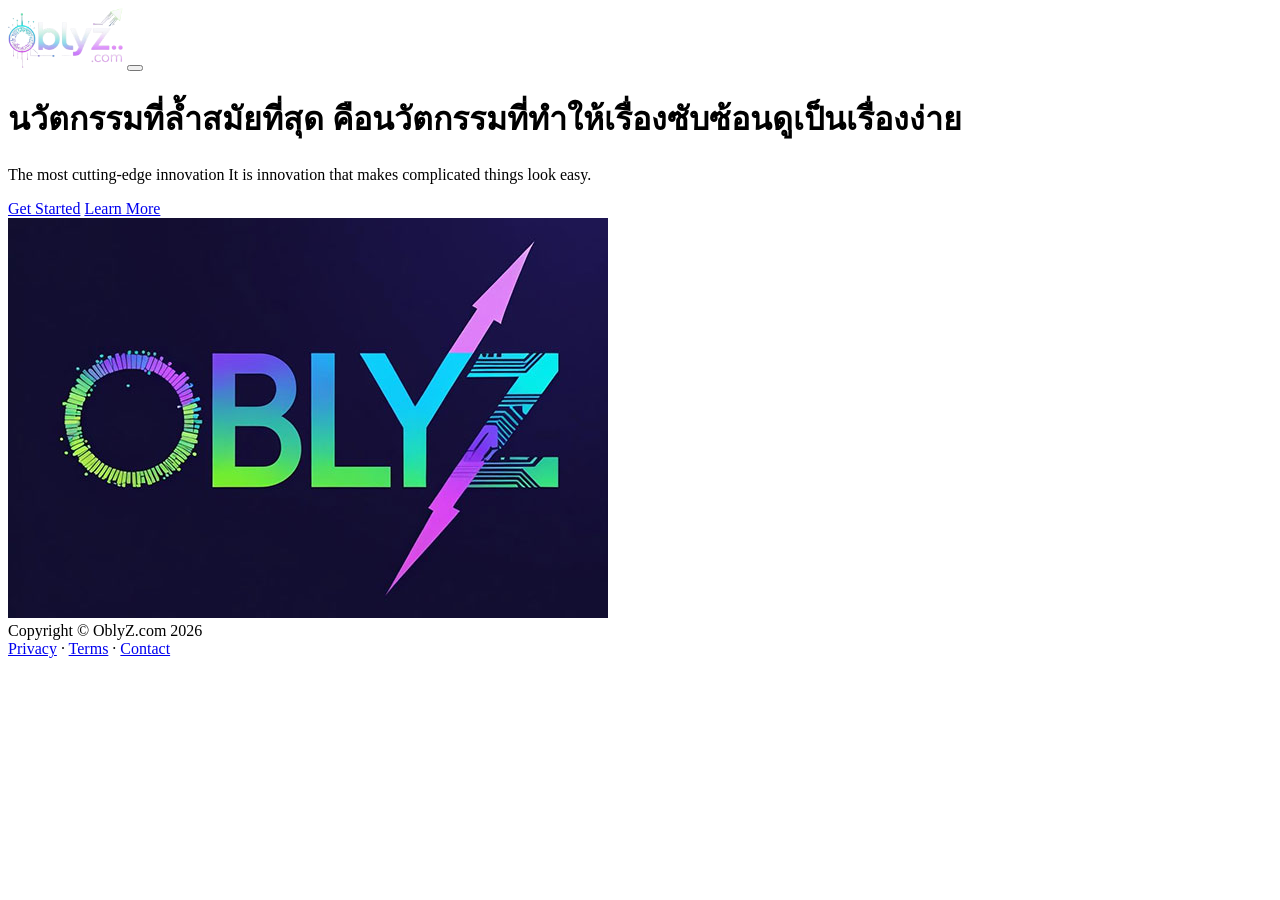
==== index.html @ 7d482b87 "Update index.html" ====
<!DOCTYPE html>
<html lang="th">

<head>
    <meta charset="utf-8" />
    <meta name="viewport" content="width=device-width, initial-scale=1, shrink-to-fit=no" />
    <meta name="description" content="" />
    <meta name="author" content="" />
    <title>Modern Business - OBLYZ</title>
    <!-- Favicon-->
    <link rel="icon" type="image/x-icon" href="assets/favicon.ico" />
    <!-- Bootstrap icons-->
    <link href="https://cdn.jsdelivr.net/npm/bootstrap-icons@1.5.0/font/bootstrap-icons.css" rel="stylesheet" />
    <!-- Core theme CSS (includes Bootstrap)-->
    <link href="css/styles.css" rel="stylesheet" />
</head>

<body class="d-flex flex-column h-100 bg-dark">
    <main class="flex-shrink-0">
        <!-- Navigation-->
        <nav class="navbar navbar-expand-lg navbar-dark bg-dark fixed-top">
            <div class="container px-5">
                <a class="navbar-brand" href="index.html"><img src="assets/img/logo2.png" alt="oblyz.com" style="width:115px;height:60px;"></a>
                <button class="navbar-toggler" type="button" data-bs-toggle="collapse" data-bs-target="#navbarSupportedContent" aria-controls="navbarSupportedContent" aria-expanded="false" aria-label="Toggle navigation"><span class="navbar-toggler-icon"></span></button>
                <!-- <div class="collapse navbar-collapse" id="navbarSupportedContent">
                    <ul class="navbar-nav ms-auto mb-2 mb-lg-0">
                        <li class="nav-item"><a class="nav-link" href="index.html">Home</a></li>
                        <li class="nav-item"><a class="nav-link" href="about.html">About</a></li>
                        <li class="nav-item"><a class="nav-link" href="contact.html">Contact</a></li>
                        <li class="nav-item"><a class="nav-link" href="pricing.html">Pricing</a></li>
                        <li class="nav-item"><a class="nav-link" href="faq.html">FAQ</a></li>
                        <li class="nav-item dropdown">
                            <a class="nav-link dropdown-toggle" id="navbarDropdownBlog" href="#" role="button" data-bs-toggle="dropdown" aria-expanded="false">Blog</a>
                            <ul class="dropdown-menu dropdown-menu-end" aria-labelledby="navbarDropdownBlog">
                                <li><a class="dropdown-item" href="blog-home.html">Blog Home</a></li>
                                <li><a class="dropdown-item" href="blog-post.html">Blog Post</a></li>
                            </ul>
                        </li>
                        <li class="nav-item dropdown">
                            <a class="nav-link dropdown-toggle" id="navbarDropdownPortfolio" href="#" role="button" data-bs-toggle="dropdown" aria-expanded="false">Portfolio</a>
                            <ul class="dropdown-menu dropdown-menu-end" aria-labelledby="navbarDropdownPortfolio">
                                <li><a class="dropdown-item" href="portfolio-overview.html">Portfolio Overview</a></li>
                                <li><a class="dropdown-item" href="portfolio-item.html">Portfolio Item</a></li>
                            </ul>
                        </li>
                    </ul>
                </div> -->
            </div>
        </nav>
        <!-- Header-->
        <header class="bg-dark py-5">
            <div class="container px-5">
                <div class="row gx-5 align-items-center justify-content-center">
                    <div class="col-lg-8 col-xl-7 col-xxl-6">
                        <div class="my-5 text-center text-xl-start">
                            <h1 class="display-6 fw-bolder text-white mb-2">นวัตกรรมที่ล้ำสมัยที่สุด คือนวัตกรรมที่ทำให้เรื่องซับซ้อนดูเป็นเรื่องง่าย</h1>
                            <p class="lead fw-normal text-white-50 mb-4">The most cutting-edge innovation It is innovation that makes complicated things look easy.</p>
                            <div class="d-grid gap-3 d-sm-flex justify-content-sm-center justify-content-xl-start">
                                <a class="btn btn-primary btn-lg px-4 me-sm-3" href="#features">Get Started</a>
                                <a class="btn btn-outline-light btn-lg px-4" href="#!">Learn More</a>
                            </div>
                        </div>
                    </div>
                    <div class="col-xl-5 col-xxl-6 d-none d-xl-block text-center"><img class="img-fluid rounded-3 my-5" src="assets/img/600x400.jpg" alt="..." /></div>
                </div>
            </div>
        </header>
        <!-- Features section-->
        <!-- <section class="py-5" id="features">
            <div class="container px-5 my-5">
                <div class="row gx-5">
                    <div class="col-lg-4 mb-5 mb-lg-0">
                        <h2 class="fw-bolder mb-0">A better way to start building.</h2>
                    </div>
                    <div class="col-lg-8">
                        <div class="row gx-5 row-cols-1 row-cols-md-2">
                            <div class="col mb-5 h-100">
                                <div class="feature bg-primary bg-gradient text-white rounded-3 mb-3"><i class="bi bi-collection"></i></div>
                                <h2 class="h5">Featured title</h2>
                                <p class="mb-0">Paragraph of text beneath the heading to explain the heading. Here is just a bit more text.</p>
                            </div>
                            <div class="col mb-5 h-100">
                                <div class="feature bg-primary bg-gradient text-white rounded-3 mb-3"><i class="bi bi-building"></i></div>
                                <h2 class="h5">Featured title</h2>
                                <p class="mb-0">Paragraph of text beneath the heading to explain the heading. Here is just a bit more text.</p>
                            </div>
                            <div class="col mb-5 mb-md-0 h-100">
                                <div class="feature bg-primary bg-gradient text-white rounded-3 mb-3"><i class="bi bi-toggles2"></i></div>
                                <h2 class="h5">Featured title</h2>
                                <p class="mb-0">Paragraph of text beneath the heading to explain the heading. Here is just a bit more text.</p>
                            </div>
                            <div class="col h-100">
                                <div class="feature bg-primary bg-gradient text-white rounded-3 mb-3"><i class="bi bi-toggles2"></i></div>
                                <h2 class="h5">Featured title</h2>
                                <p class="mb-0">Paragraph of text beneath the heading to explain the heading. Here is just a bit more text.</p>
                            </div>
                        </div>
                    </div>
                </div>
            </div>
        </section> -->
        <!-- Testimonial section-->
        <!-- <div class="py-5 bg-light">
            <div class="container px-5 my-5">
                <div class="row gx-5 justify-content-center">
                    <div class="col-lg-10 col-xl-7">
                        <div class="text-center">
                            <div class="fs-4 mb-4 fst-italic">"Working with Start Bootstrap templates has saved me tons of development time when building new projects! Starting with a Bootstrap template just makes things easier!"</div>
                            <div class="d-flex align-items-center justify-content-center">
                                <img class="rounded-circle me-3" src="https://dummyimage.com/40x40/ced4da/6c757d" alt="..." />
                                <div class="fw-bold">
                                    Tom Ato
                                    <span class="fw-bold text-primary mx-1">/</span> CEO, Pomodoro
                                </div>
                            </div>
                        </div>
                    </div>
                </div>
            </div>
        </div> -->
        <!-- Blog preview section-->
        <!--  <section class="py-5">
            <div class="container px-5 my-5">
                <div class="row gx-5 justify-content-center">
                    <div class="col-lg-8 col-xl-6">
                        <div class="text-center">
                            <h2 class="fw-bolder">From our blog</h2>
                            <p class="lead fw-normal text-muted mb-5">Lorem ipsum, dolor sit amet consectetur adipisicing elit. Eaque fugit ratione dicta mollitia. Officiis ad.</p>
                        </div>
                    </div>
                </div>
                <div class="row gx-5">
                    <div class="col-lg-4 mb-5">
                        <div class="card h-100 shadow border-0">
                            <img class="card-img-top" src="https://dummyimage.com/600x350/ced4da/6c757d" alt="..." />
                            <div class="card-body p-4">
                                <div class="badge bg-primary bg-gradient rounded-pill mb-2">News</div>
                                <a class="text-decoration-none link-dark stretched-link" href="#!">
                                    <h5 class="card-title mb-3">Blog post title</h5>
                                </a>
                                <p class="card-text mb-0">Some quick example text to build on the card title and make up the bulk of the card's content.</p>
                            </div>
                            <div class="card-footer p-4 pt-0 bg-transparent border-top-0">
                                <div class="d-flex align-items-end justify-content-between">
                                    <div class="d-flex align-items-center">
                                        <img class="rounded-circle me-3" src="https://dummyimage.com/40x40/ced4da/6c757d" alt="..." />
                                        <div class="small">
                                            <div class="fw-bold">Kelly Rowan</div>
                                            <div class="text-muted">March 12, 2023 &middot; 6 min read</div>
                                        </div>
                                    </div>
                                </div>
                            </div>
                        </div>
                    </div>
                    <div class="col-lg-4 mb-5">
                        <div class="card h-100 shadow border-0">
                            <img class="card-img-top" src="https://dummyimage.com/600x350/adb5bd/495057" alt="..." />
                            <div class="card-body p-4">
                                <div class="badge bg-primary bg-gradient rounded-pill mb-2">Media</div>
                                <a class="text-decoration-none link-dark stretched-link" href="#!">
                                    <h5 class="card-title mb-3">Another blog post title</h5>
                                </a>
                                <p class="card-text mb-0">This text is a bit longer to illustrate the adaptive height of each card. Some quick example text to build on the card title and make up the bulk of the card's content.</p>
                            </div>
                            <div class="card-footer p-4 pt-0 bg-transparent border-top-0">
                                <div class="d-flex align-items-end justify-content-between">
                                    <div class="d-flex align-items-center">
                                        <img class="rounded-circle me-3" src="https://dummyimage.com/40x40/ced4da/6c757d" alt="..." />
                                        <div class="small">
                                            <div class="fw-bold">Josiah Barclay</div>
                                            <div class="text-muted">March 23, 2023 &middot; 4 min read</div>
                                        </div>
                                    </div>
                                </div>
                            </div>
                        </div>
                    </div>
                    <div class="col-lg-4 mb-5">
                        <div class="card h-100 shadow border-0">
                            <img class="card-img-top" src="https://dummyimage.com/600x350/6c757d/343a40" alt="..." />
                            <div class="card-body p-4">
                                <div class="badge bg-primary bg-gradient rounded-pill mb-2">News</div>
                                <a class="text-decoration-none link-dark stretched-link" href="#!">
                                    <h5 class="card-title mb-3">The last blog post title is a little bit longer than the others</h5>
                                </a>
                                <p class="card-text mb-0">Some more quick example text to build on the card title and make up the bulk of the card's content.</p>
                            </div>
                            <div class="card-footer p-4 pt-0 bg-transparent border-top-0">
                                <div class="d-flex align-items-end justify-content-between">
                                    <div class="d-flex align-items-center">
                                        <img class="rounded-circle me-3" src="https://dummyimage.com/40x40/ced4da/6c757d" alt="..." />
                                        <div class="small">
                                            <div class="fw-bold">Evelyn Martinez</div>
                                            <div class="text-muted">April 2, 2023 &middot; 10 min read</div>
                                        </div>
                                    </div>
                                </div>
                            </div>
                        </div>
                    </div>
                </div> -->
        <!-- Call to action-->
        <!-- <aside class="bg-primary bg-gradient rounded-3 p-4 p-sm-5 mt-5">
                    <div class="d-flex align-items-center justify-content-between flex-column flex-xl-row text-center text-xl-start">
                        <div class="mb-4 mb-xl-0">
                            <div class="fs-3 fw-bold text-white">New products, delivered to you.</div>
                            <div class="text-white-50">Sign up for our newsletter for the latest updates.</div>
                        </div>
                        <div class="ms-xl-4">
                            <div class="input-group mb-2">
                                <input class="form-control" type="text" placeholder="Email address..." aria-label="Email address..." aria-describedby="button-newsletter" />
                                <button class="btn btn-outline-light" id="button-newsletter" type="button">Sign up</button>
                            </div>
                            <div class="small text-white-50">We care about privacy, and will never share your data.</div>
                        </div>
                    </div>
                </aside> -->
        <!-- </div>
        </section> -->
    </main>
    <!-- Footer-->
    <footer class="bg-dark py-4 mt-auto">
        <div class="container px-5">
            <div class="row align-items-center justify-content-between flex-column flex-sm-row">
                <div class="col-auto">
                    <div class="small m-0 text-white">Copyright &copy; OblyZ.com 2026</div>
                </div>
                <div class="col-auto">
                    <a class="link-light small" href="#!">Privacy</a>
                    <span class="text-white mx-1">&middot;</span>
                    <a class="link-light small" href="#!">Terms</a>
                    <span class="text-white mx-1">&middot;</span>
                    <a class="link-light small" href="#!">Contact</a>
                </div>
            </div>
        </div>
    </footer>
    <!-- Bootstrap core JS-->
    <script src="https://cdn.jsdelivr.net/npm/bootstrap@5.2.3/dist/js/bootstrap.bundle.min.js"></script>
    <!-- Core theme JS-->
    <script src="js/scripts.js"></script>
</body>

</html>
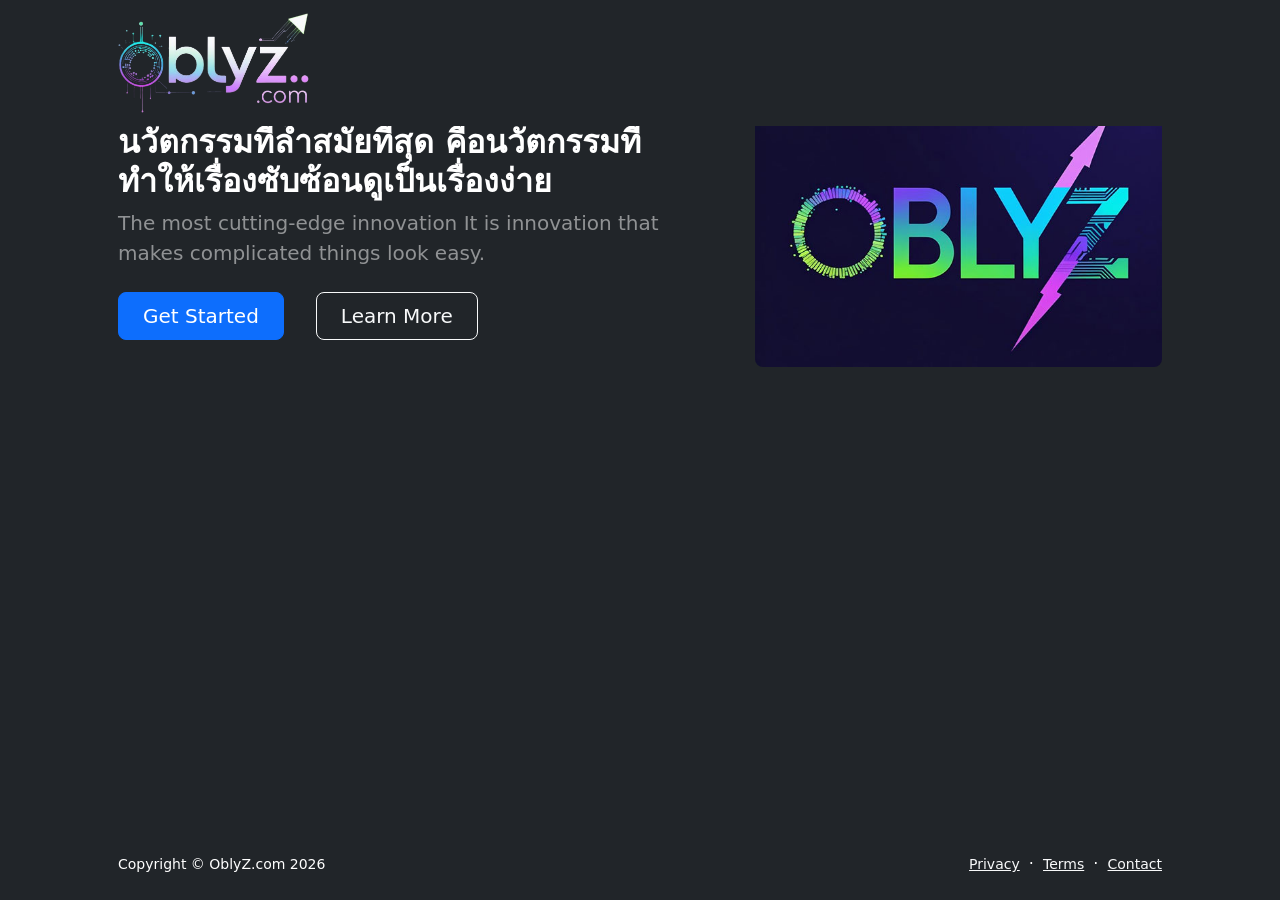
==== commit ee658f03: "update css" ====
--- a/index.html
+++ b/index.html
@@ -20,7 +20,7 @@
         <!-- Navigation-->
         <nav class="navbar navbar-expand-lg navbar-dark bg-dark fixed-top">
             <div class="container px-5">
-                <a class="navbar-brand" href="index.html"><img src="assets/img/logo2.png" alt="oblyz.com" style="width:115px;height:60px;"></a>
+                <a class="navbar-brand" href="index.html"><img src="assets/img/logo2.png" alt="oblyz.com" style="width:191px;height:100px;"></a>
                 <button class="navbar-toggler" type="button" data-bs-toggle="collapse" data-bs-target="#navbarSupportedContent" aria-controls="navbarSupportedContent" aria-expanded="false" aria-label="Toggle navigation"><span class="navbar-toggler-icon"></span></button>
                 <!-- <div class="collapse navbar-collapse" id="navbarSupportedContent">
                     <ul class="navbar-nav ms-auto mb-2 mb-lg-0">
@@ -53,7 +53,7 @@
                 <div class="row gx-5 align-items-center justify-content-center">
                     <div class="col-lg-8 col-xl-7 col-xxl-6">
                         <div class="my-5 text-center text-xl-start">
-                            <h1 class="display-6 fw-bolder text-white mb-2">นวัตกรรมที่ล้ำสมัยที่สุด คือนวัตกรรมที่ทำให้เรื่องซับซ้อนดูเป็นเรื่องง่าย</h1>
+                            <h1 class="display-7 fw-bolder text-white mb-2">นวัตกรรมที่ล้ำสมัยที่สุด คือนวัตกรรมที่ทำให้เรื่องซับซ้อนดูเป็นเรื่องง่าย</h1>
                             <p class="lead fw-normal text-white-50 mb-4">The most cutting-edge innovation It is innovation that makes complicated things look easy.</p>
                             <div class="d-grid gap-3 d-sm-flex justify-content-sm-center justify-content-xl-start">
                                 <a class="btn btn-primary btn-lg px-4 me-sm-3" href="#features">Get Started</a>
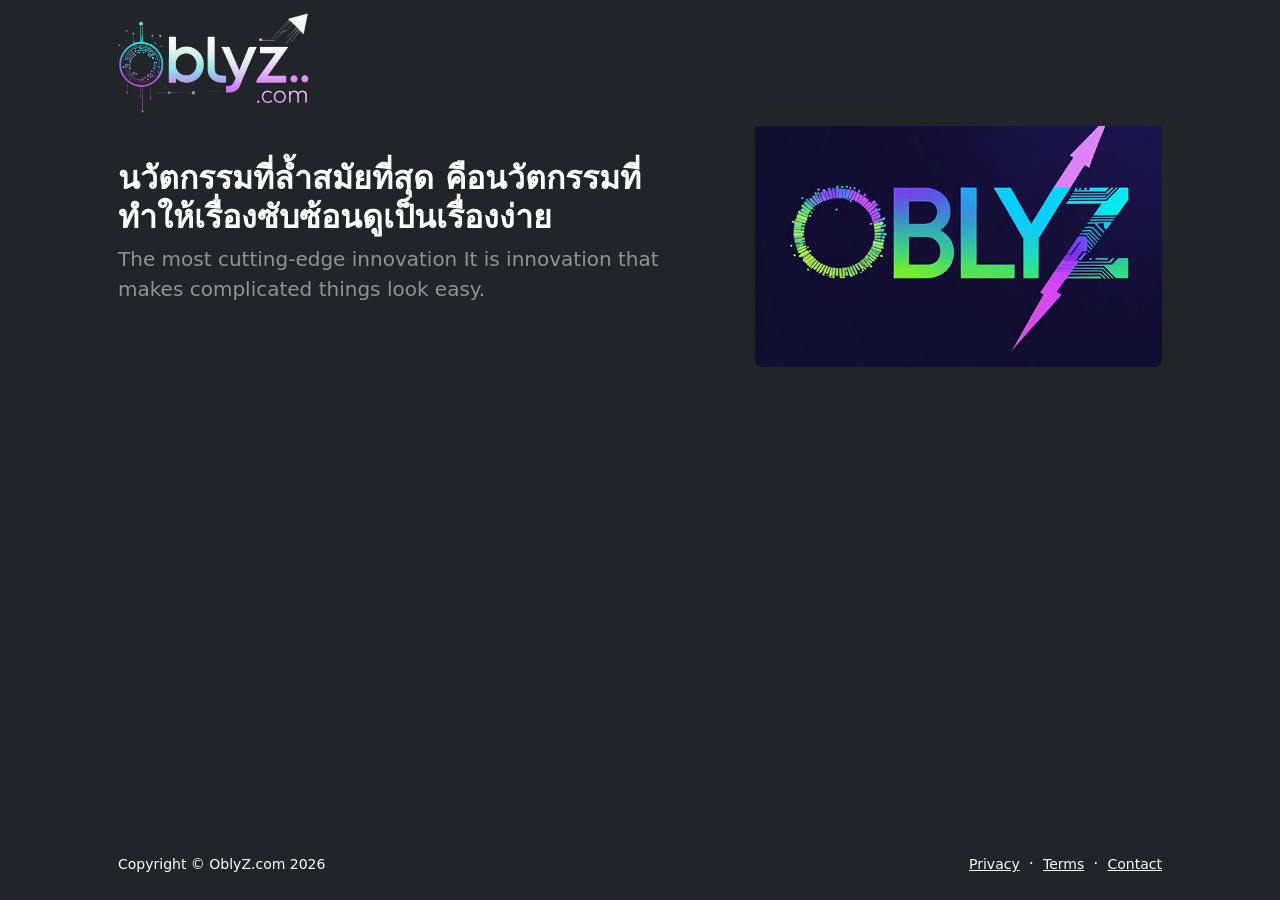
==== commit d7d86ee6: "Update index.html" ====
--- a/index.html
+++ b/index.html
@@ -55,10 +55,10 @@
                         <div class="my-5 text-center text-xl-start">
                             <h1 class="display-7 fw-bolder text-white mb-2">นวัตกรรมที่ล้ำสมัยที่สุด คือนวัตกรรมที่ทำให้เรื่องซับซ้อนดูเป็นเรื่องง่าย</h1>
                             <p class="lead fw-normal text-white-50 mb-4">The most cutting-edge innovation It is innovation that makes complicated things look easy.</p>
-                            <div class="d-grid gap-3 d-sm-flex justify-content-sm-center justify-content-xl-start">
+                            <!-- <div class="d-grid gap-3 d-sm-flex justify-content-sm-center justify-content-xl-start">
                                 <a class="btn btn-primary btn-lg px-4 me-sm-3" href="#features">Get Started</a>
                                 <a class="btn btn-outline-light btn-lg px-4" href="#!">Learn More</a>
-                            </div>
+                            </div> -->
                         </div>
                     </div>
                     <div class="col-xl-5 col-xxl-6 d-none d-xl-block text-center"><img class="img-fluid rounded-3 my-5" src="assets/img/600x400.jpg" alt="..." /></div>
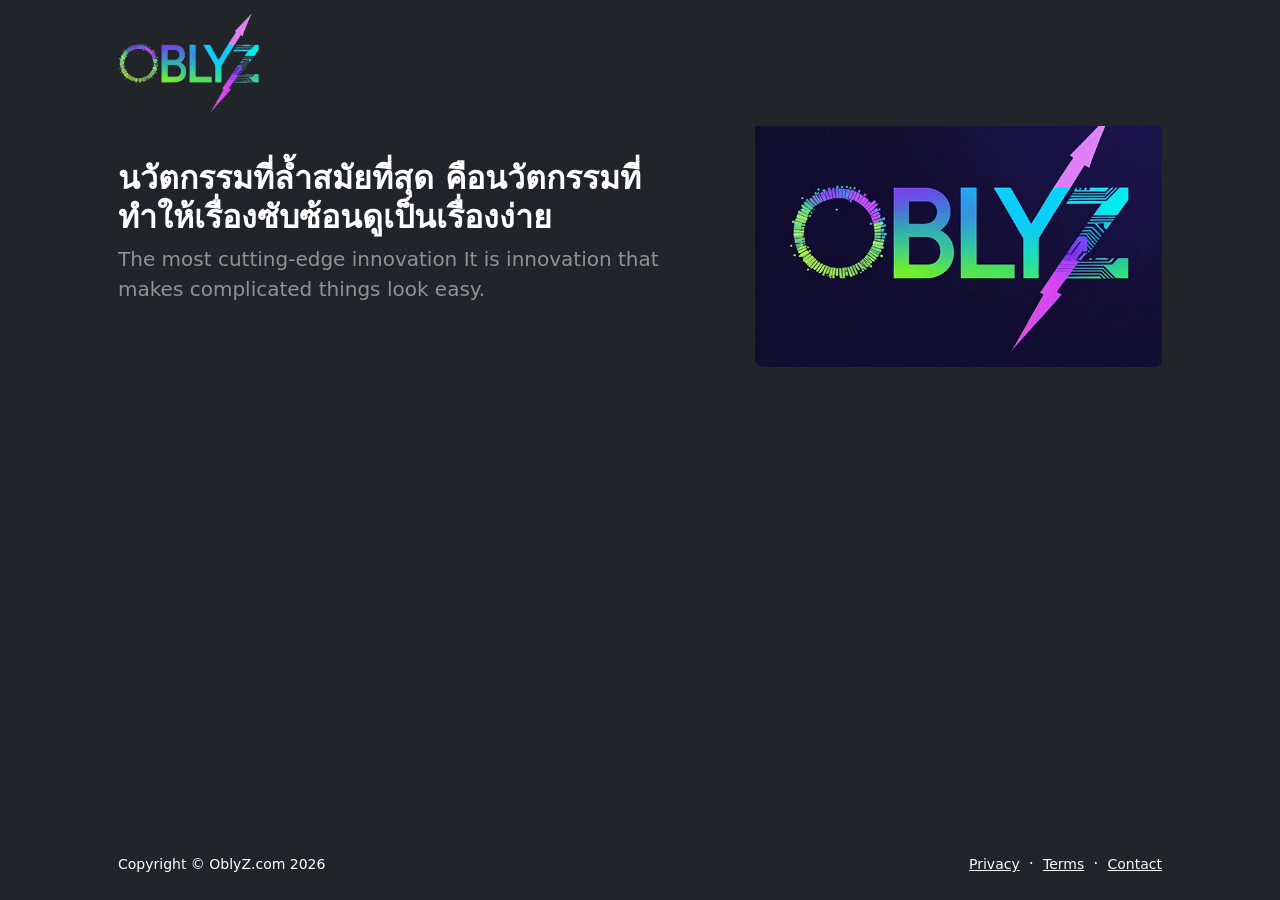
==== commit f0202555: "Update index.html" ====
--- a/index.html
+++ b/index.html
@@ -20,7 +20,7 @@
         <!-- Navigation-->
         <nav class="navbar navbar-expand-lg navbar-dark bg-dark fixed-top">
             <div class="container px-5">
-                <a class="navbar-brand" href="index.html"><img src="assets/img/logo2.png" alt="oblyz.com" style="width:191px;height:100px;"></a>
+                <a class="navbar-brand" href="index.html"><img src="assets/img/logobrand.png" alt="oblyz.com" style="width:141px;height:100px;"></a>
                 <button class="navbar-toggler" type="button" data-bs-toggle="collapse" data-bs-target="#navbarSupportedContent" aria-controls="navbarSupportedContent" aria-expanded="false" aria-label="Toggle navigation"><span class="navbar-toggler-icon"></span></button>
                 <!-- <div class="collapse navbar-collapse" id="navbarSupportedContent">
                     <ul class="navbar-nav ms-auto mb-2 mb-lg-0">
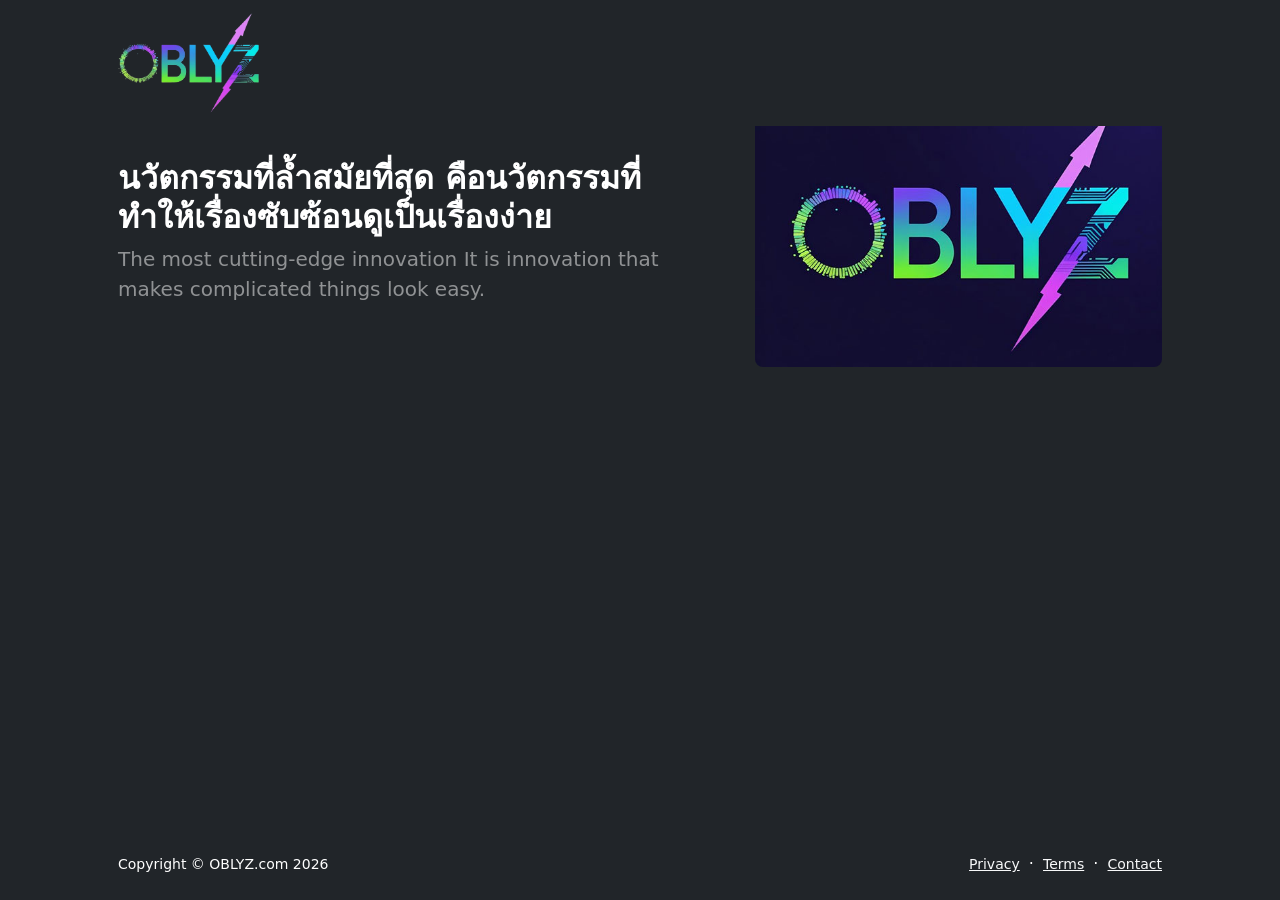
==== commit 01b8eabf: "Update index.html" ====
--- a/index.html
+++ b/index.html
@@ -224,7 +224,7 @@
         <div class="container px-5">
             <div class="row align-items-center justify-content-between flex-column flex-sm-row">
                 <div class="col-auto">
-                    <div class="small m-0 text-white">Copyright &copy; OblyZ.com 2026</div>
+                    <div class="small m-0 text-white">Copyright &copy; OBLYZ.com 2026</div>
                 </div>
                 <div class="col-auto">
                     <a class="link-light small" href="#!">Privacy</a>
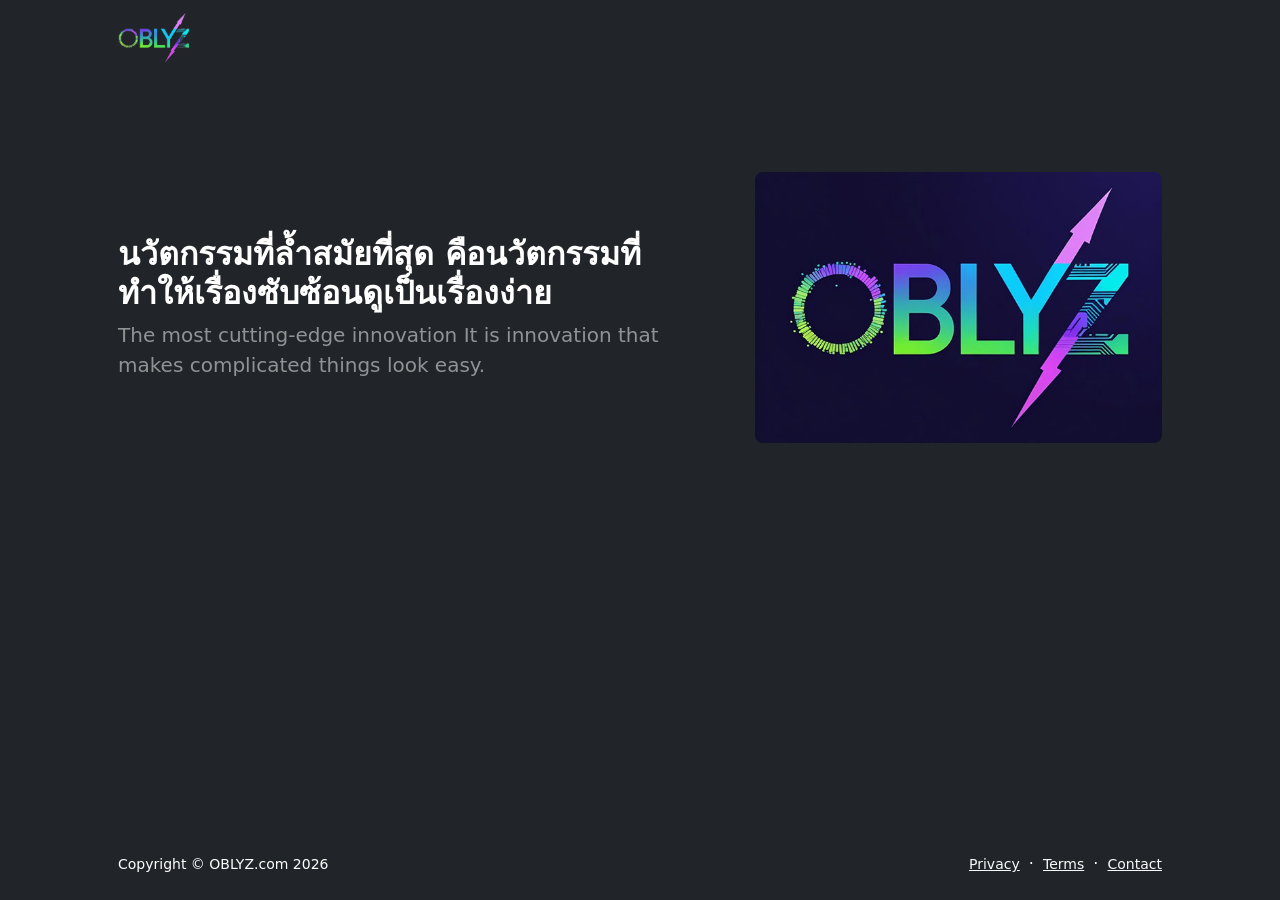
==== commit b1247c6a: "Update index.html" ====
--- a/index.html
+++ b/index.html
@@ -6,7 +6,7 @@
     <meta name="viewport" content="width=device-width, initial-scale=1, shrink-to-fit=no" />
     <meta name="description" content="" />
     <meta name="author" content="" />
-    <title>Modern Business - OBLYZ</title>
+    <title>Modern Business - OBLYZ.com</title>
     <!-- Favicon-->
     <link rel="icon" type="image/x-icon" href="assets/favicon.ico" />
     <!-- Bootstrap icons-->
@@ -20,7 +20,7 @@
         <!-- Navigation-->
         <nav class="navbar navbar-expand-lg navbar-dark bg-dark fixed-top">
             <div class="container px-5">
-                <a class="navbar-brand" href="index.html"><img src="assets/img/logobrand.png" alt="oblyz.com" style="width:141px;height:100px;"></a>
+                <a class="navbar-brand" href="index.html"><img src="assets/img/logobrand.png" alt="oblyz.com" style="height:50px;width:auto;"></a>
                 <button class="navbar-toggler" type="button" data-bs-toggle="collapse" data-bs-target="#navbarSupportedContent" aria-controls="navbarSupportedContent" aria-expanded="false" aria-label="Toggle navigation"><span class="navbar-toggler-icon"></span></button>
                 <!-- <div class="collapse navbar-collapse" id="navbarSupportedContent">
                     <ul class="navbar-nav ms-auto mb-2 mb-lg-0">
@@ -48,7 +48,7 @@
             </div>
         </nav>
         <!-- Header-->
-        <header class="bg-dark py-5">
+        <header class="bg-dark py-5" style="padding-top: calc(76px + 3rem) !important;">
             <div class="container px-5">
                 <div class="row gx-5 align-items-center justify-content-center">
                     <div class="col-lg-8 col-xl-7 col-xxl-6">
@@ -61,7 +61,7 @@
                             </div> -->
                         </div>
                     </div>
-                    <div class="col-xl-5 col-xxl-6 d-none d-xl-block text-center"><img class="img-fluid rounded-3 my-5" src="assets/img/600x400.jpg" alt="..." /></div>
+                    <div class="col-xl-5 col-xxl-6 d-none d-xl-block text-center"><a href="toc-rst.html"><img class="img-fluid rounded-3 my-5" src="assets/img/600x400.jpg" alt="..." /></a></div>
                 </div>
             </div>
         </header>
